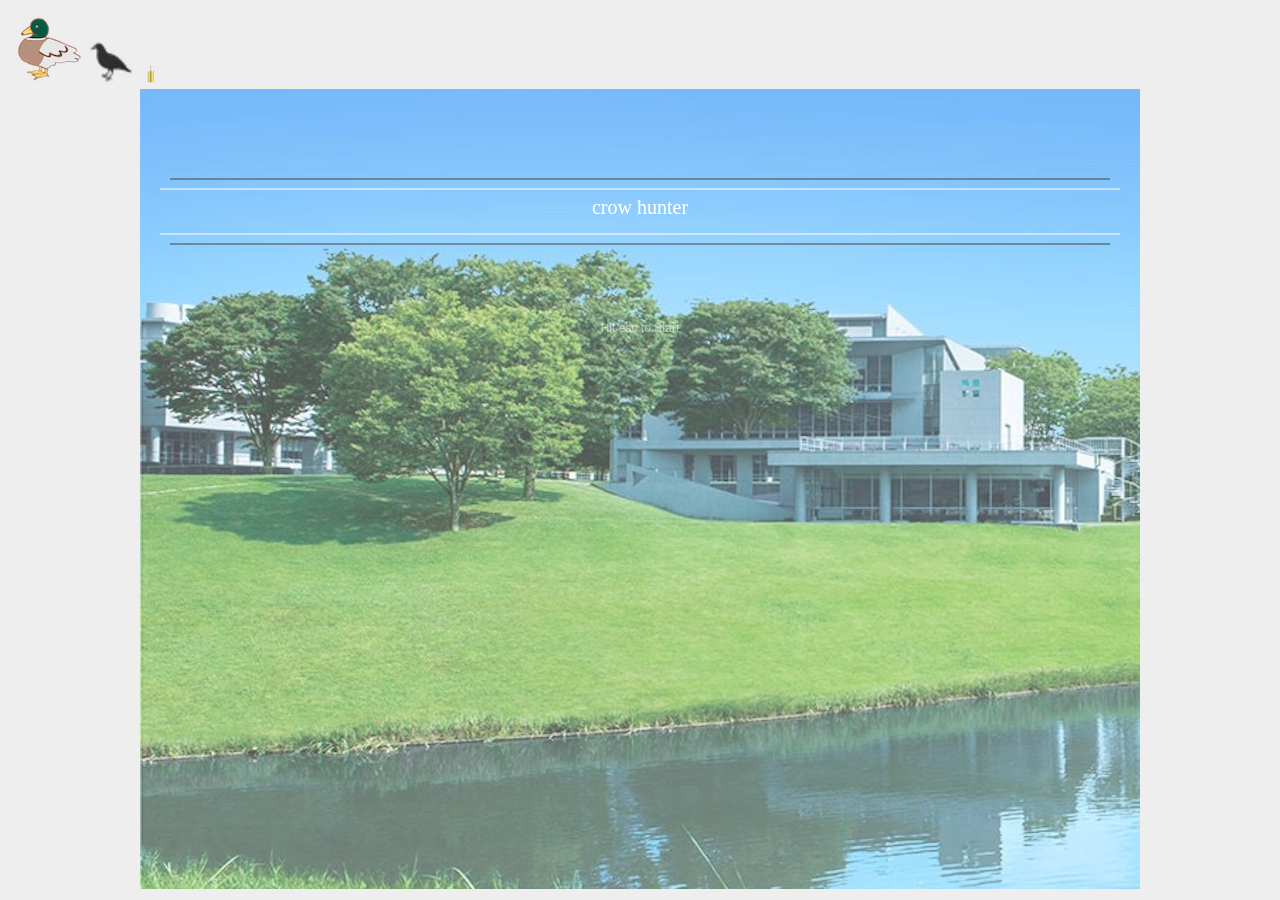
==== index.html @ 6a9a48a6 "Add files via upload" ====
<!DOCTYPE html>
<html >
  <head>
    <meta charset="utf-8">
    <link rel="stylesheet" href="./folder/css/main.css">
    <title>kamoike</title>
    <script src="./folder/js/jquery-3.3.1.js"></script>
  </head>
  <body>
    <div id ="header">
    </div>
    <div id="main">
      <img id="player" src="./folder/img/player.png">
      <img id="enemy" src="./folder/img/crow.png">
      <img id="bullet" src="./folder/img/bullet.png">
      <canvas id="screen" width="1000" height="800"></canvas>
    </div>
    <script src="./folder/js/shooting.js"></script>
  </body>
</html>
---- folder/css/main.css ----
body{
  background: #eee;
}

canvas{
    background-image: url("../img/sfc.png");
    display: block;
    margin: auto;
}
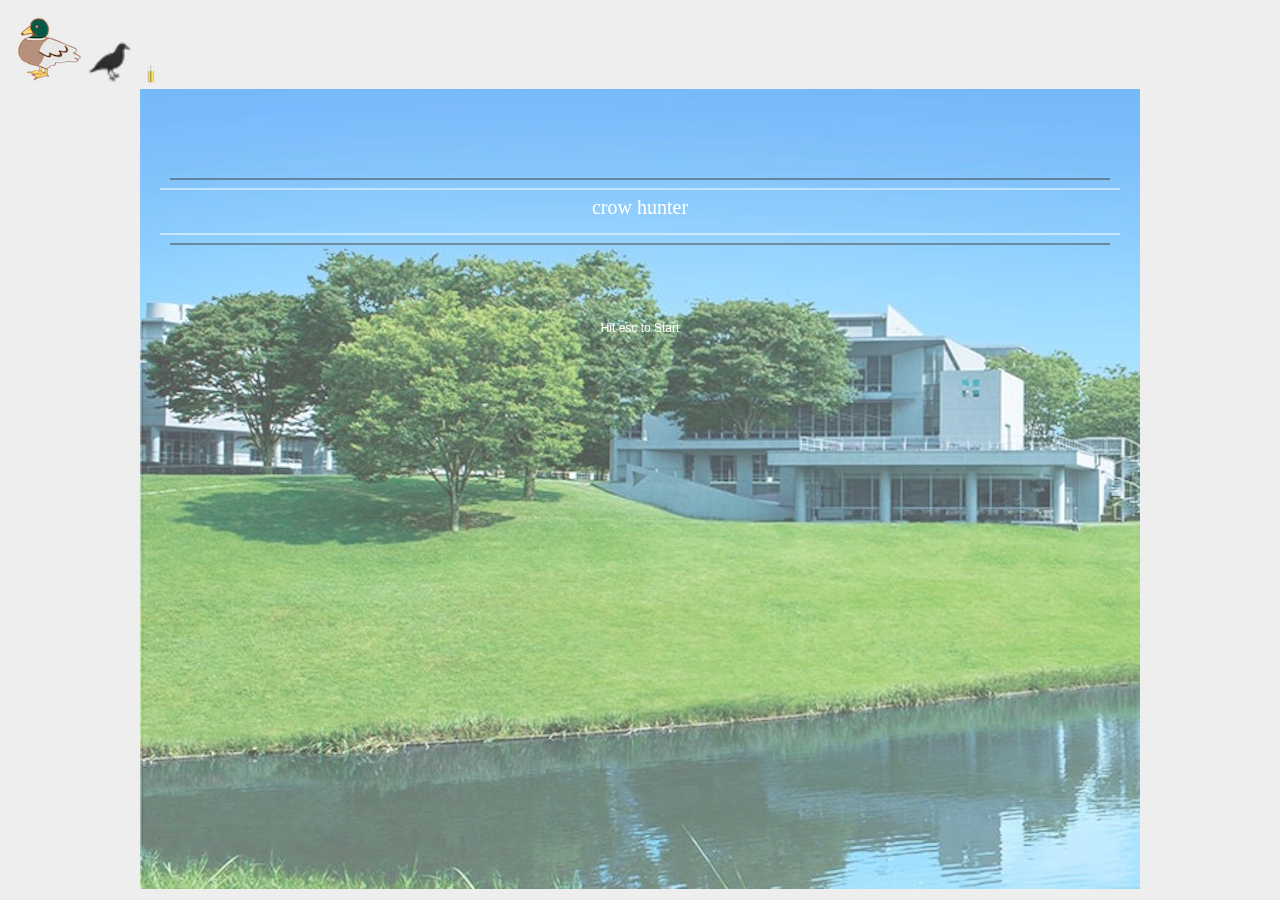
==== commit 643e344f: "Update index.html" ====
--- a/index.html
+++ b/index.html
@@ -7,7 +7,8 @@
     <script src="./folder/js/jquery-3.3.1.js"></script>
   </head>
   <body>
-    <div id ="header">
+    <div align="center">
+    <script src="./folder/js/number1.js"></script>
     </div>
     <div id="main">
       <img id="player" src="./folder/img/player.png">
